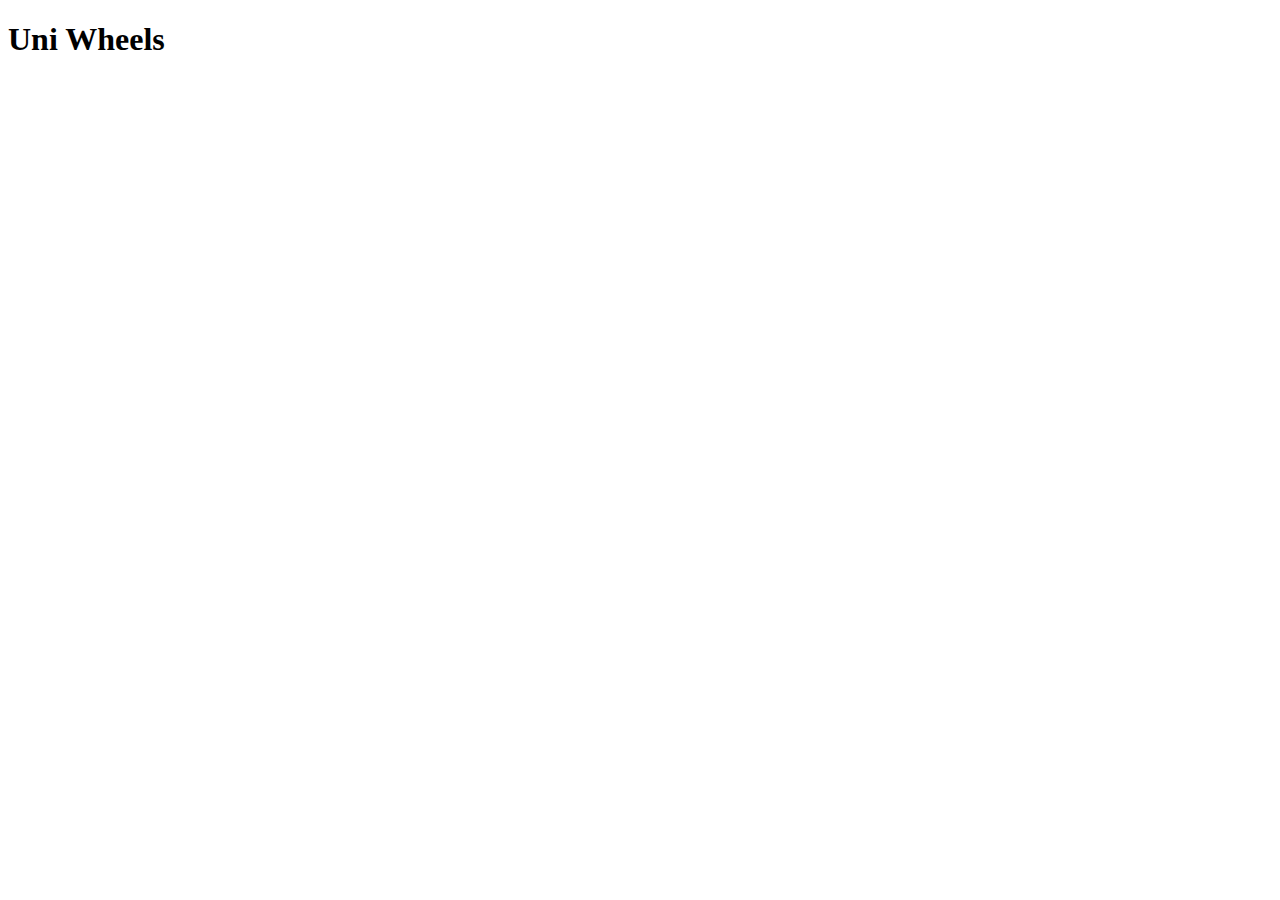
==== src/main/resources/static/index.html @ 792ee8dd "UniWheelsAPI" ====
<!DOCTYPE html>
<html lang="en">
<head>
    <title>Uni Wheels</title>
    <meta charset="UTF-8">
    <meta name="viewport" content="width=device-width, initial-scale=1.0">
    <script src="/webjars/jquery/3.1.0/jquery.min.js"></script>
    <script src="/webjars/bootstrap/4.1.2/js/bootstrap.min.js"></script>
    <link rel="stylesheet"
          href="/webjars/bootstrap/4.1.2/css/bootstrap.min.css" />
</head>
<h1>Uni Wheels</h1>
<body>

</body>
</html>
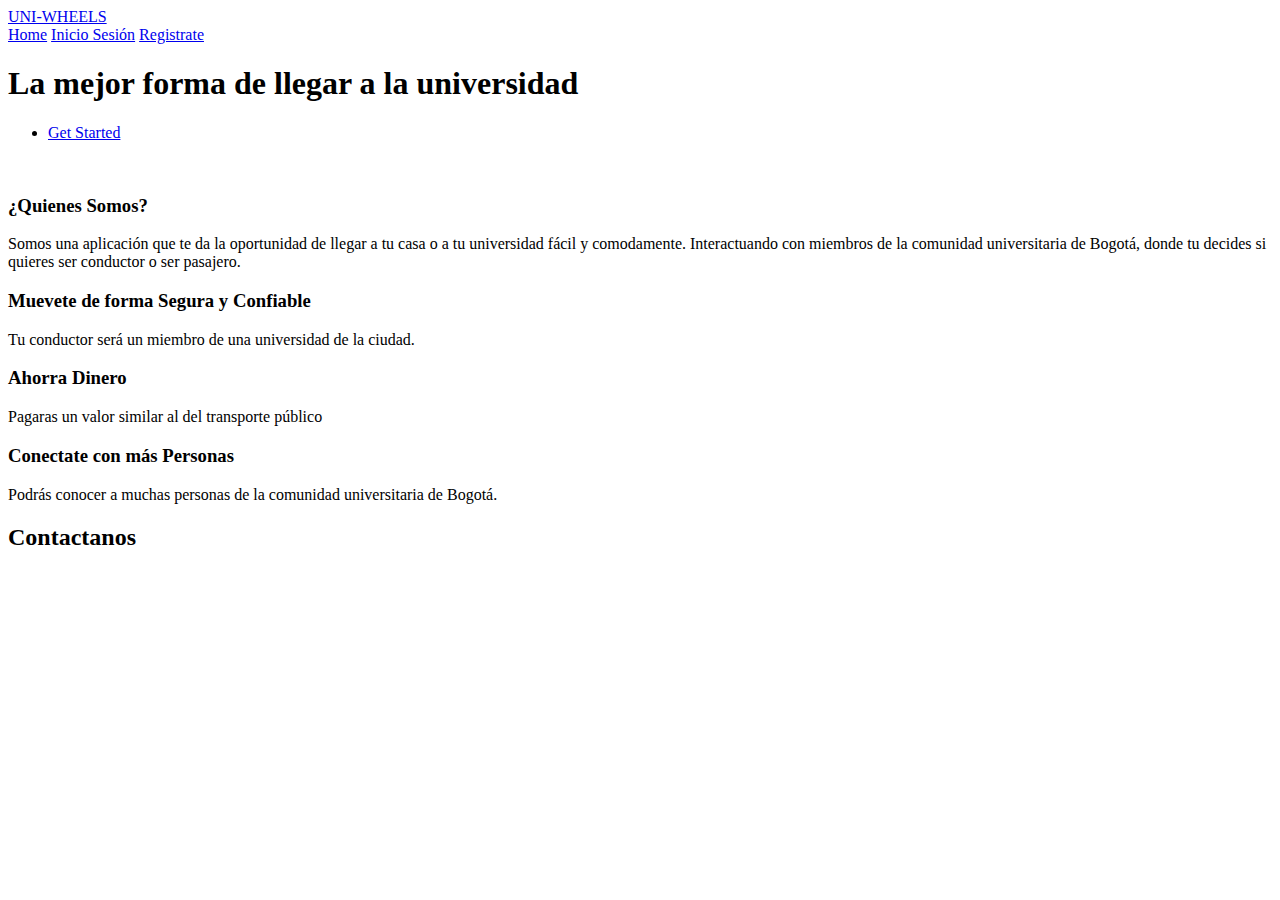
==== commit 799d42de: "index arreglado" ====
--- a/src/main/resources/static/index.html
+++ b/src/main/resources/static/index.html
@@ -1,16 +1,121 @@
-<!DOCTYPE html>
-<html lang="en">
+<!DOCTYPE HTML>
+<!--
+	Introspect by TEMPLATED
+	templated.co @templatedco
+	Released for free under the Creative Commons Attribution 3.0 license (templated.co/license)
+-->
+<html>
 <head>
-    <title>Uni Wheels</title>
-    <meta charset="UTF-8">
-    <meta name="viewport" content="width=device-width, initial-scale=1.0">
-    <script src="/webjars/jquery/3.1.0/jquery.min.js"></script>
-    <script src="/webjars/bootstrap/4.1.2/js/bootstrap.min.js"></script>
-    <link rel="stylesheet"
-          href="/webjars/bootstrap/4.1.2/css/bootstrap.min.css" />
+    <title>UNI-WHEELS</title>
+
+    <meta charset="utf-8" />
+    <meta name="viewport" content="width=device-width, initial-scale=1, user-scalable=no" />
+    <link rel="stylesheet" href="/webapp/Principal/assets/css/main.css" />
 </head>
-<h1>Uni Wheels</h1>
 <body>
+
+<!-- Header -->
+<header id="header">
+    <div class="inner">
+        <a href="index.html" class="letraLogo">UNI-WHEELS</a>
+        <nav id="nav">
+            <a href="index.html">Home</a>
+            <a href="/webapp/Inicio/inicio.html">Inicio Sesión</a>
+            <a href="/webapp/Registro/registro.html">Registrate</a>
+        </nav>
+    </div>
+</header>
+<a href="#menu" class="navPanelToggle"><span class="fa fa-bars"></span></a>
+
+
+<!-- Banner -->
+<section id="banner">
+    <div class="inner">
+        <h1>
+            <span>La mejor forma de llegar a la universidad</span>
+        </h1>
+        <ul class="actions">
+            <li><a href="#" class="button alt">Get Started</a></li>
+        </ul>
+    </div>
+</section>
+
+
+
+<!-- Two -->
+<section id="two">
+    <div class="inner">
+        <article>
+            <div class="content">
+
+                <div class="image fit">
+                    <img src="/webapp/Principal/images/logo.jpg" alt="" />
+                </div>
+            </div>
+        </article>
+        <article class="alt">
+            <div class="content">
+                <header>
+                    <h3>¿Quienes Somos?</h3>
+                </header>
+                <div class="image fit">
+                </div>
+                <p>Somos una aplicación que te da la oportunidad de llegar a tu casa o a tu universidad fácil y comodamente. Interactuando con miembros de la
+                    comunidad universitaria de Bogotá, donde tu decides si quieres ser conductor o ser pasajero.
+                </p>
+            </div>
+        </article>
+    </div>
+</section>
+
+<!-- Three -->
+<section id="three">
+    <div class="inner">
+        <article>
+            <div class="content">
+                <span class="icon fa-laptop"></span>
+                <header>
+                    <h3 class="funct">Muevete de forma  Segura y Confiable</h3>
+                </header>
+                <p>Tu conductor será un miembro de una universidad de la ciudad.</p>
+            </div>
+        </article>
+
+        <article>
+            <div class="content">
+                <span class="icon fa-diamond"></span>
+                <header>
+                    <h3>Ahorra Dinero</h3>
+                </header>
+                <p>Pagaras un valor similar al del transporte público</p>
+            </div>
+        </article>
+        <article>
+            <div class="content">
+                <span class="icon fa-laptop"></span>
+                <header>
+                    <h3>Conectate con más Personas</h3>
+                </header>
+                <p>Podrás conocer a muchas personas de la comunidad universitaria de Bogotá.</p>
+            </div>
+        </article>
+    </div>
+</section>
+
+<!-- Footer -->
+<section id="footer">
+    <div class="inner">
+        <header>
+            <h2>Contactanos</h2>
+        </header>
+    </div>
+</section>
+
+<!-- Scripts -->
+<script src="assets/js/jquery.min.js"></script>
+<script src="assets/js/skel.min.js"></script>
+<script src="assets/js/util.js"></script>
+<script src="assets/js/main.js"></script>
 
 </body>
 </html>